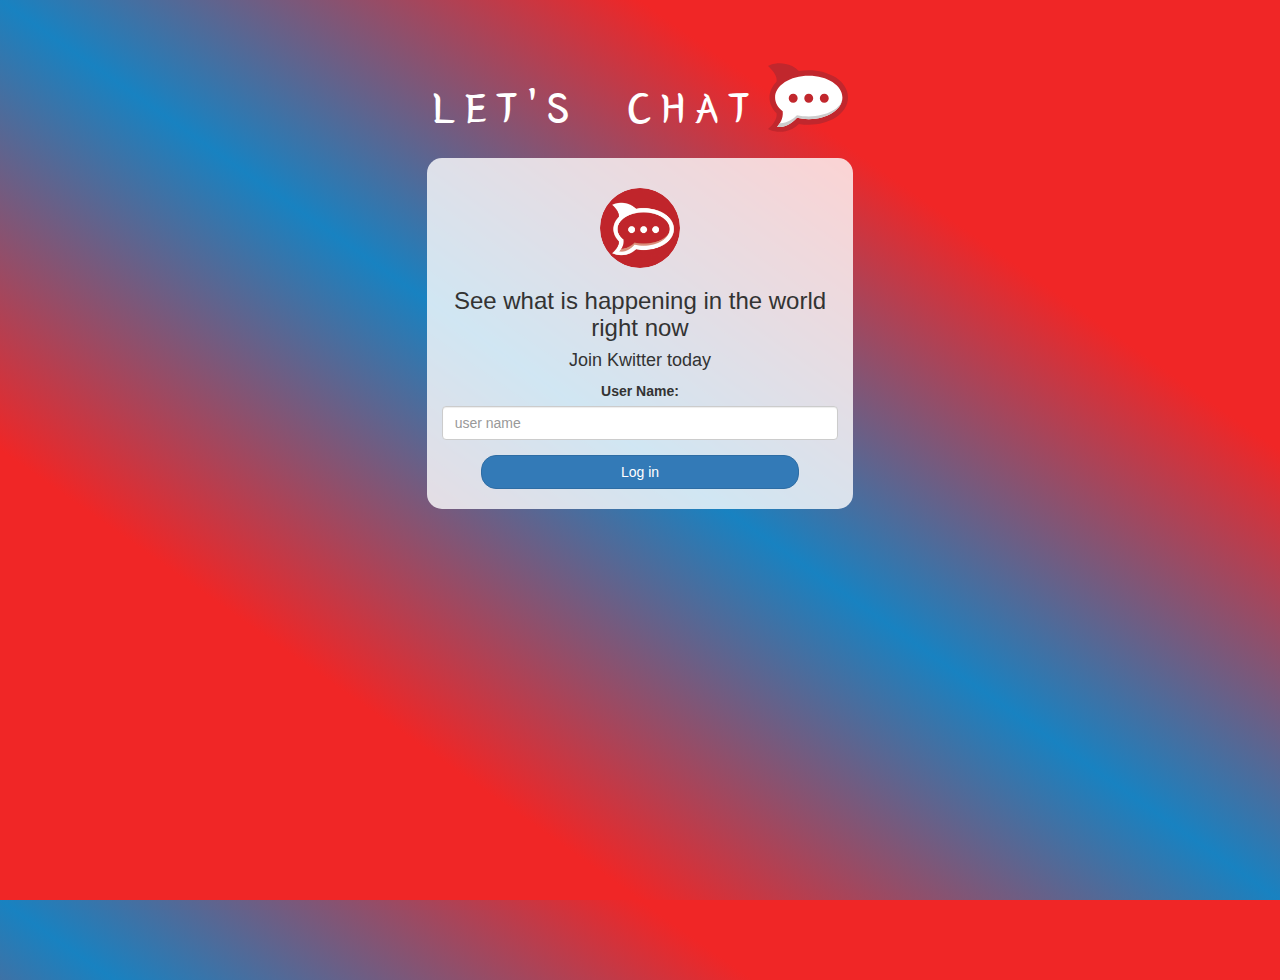
==== index.html @ 6cae24b6 "Add files via upload" ====
<!DOCTYPE html>
<html>
<head>
	<title>Kwitter</title>
<link href="https://fonts.googleapis.com/css?family=Yeon+Sung&display=swap" rel="stylesheet"><meta name="viewport" content="width=device-width, initial-scale=1">

<link rel="stylesheet" href="https://maxcdn.bootstrapcdn.com/bootstrap/3.4.0/css/bootstrap.min.css">
<script src="https://ajax.googleapis.com/ajax/libs/jquery/3.4.1/jquery.min.js"></script>
<script src="https://maxcdn.bootstrapcdn.com/bootstrap/3.4.0/js/bootstrap.min.js"></script>

<link rel="stylesheet" type="text/css" href="style.css">
<script src="kwitter.js"></script>
</head>
<body>
<center>
	<h1 class="header">	
		LET'S  &nbsp;CHAT	<sup>
	<img src="rocket-chat-1.svg">
	</sup>
</h1>
	<div class="col-lg-4 col-md-6 col-sm-6 col-xs-11 login_div">
	<img src="95ea90b6-9061-11ea-900f-02e9ea43ba7a.png" class="logo">
		<h3 >See what is happening in the world right now</h3>
		<h4 >Join Kwitter today</h4>
		<div class="form-group">
		  <label >User Name:</label>
         <input type="text" id="user_name" class="form-control" placeholder="user name">
		</div>
		<button id="login_button" class="btn btn-primary" onclick="addUser()">Log in</button>
		<br><br>
	</div>
</center>
</body>
</html>
---- style.css ----
html, body
{
  height: 100%;
  margin: 0;
}

body
{
background-image: linear-gradient(to right top, #f02626, #f02626, #1882c1, #f02626, #f02626);
}

.header
{
	color: white;font-family: 'Yeon Sung';font-size: 45px;letter-spacing: 10px;margin-top: 80px;
}
.header img
{
	width: 80px;margin-left: -15px;
}

.login_div
{
	background: rgba(255,255,255,0.8);float: none;border-radius: 15px;
}

.logo
{
	width: 80px;margin-top: 30px;border-radius: 40px;
}

#login_button
{
	width: 80%;border-radius: 15px;
}

.room_name
{
	cursor: pointer;
	font-size: 20px;
}


#logout
{
	font-size: 20px; float: right;
}


#output
{
	padding: 10px; width:80%;background: rgba(255,255,255,0.8);border-radius: 15px;
}

.input_div_room_page
{
	width: 80%;
}

.input_div label
{
	color: white;font-size: 20px;
}


.input_div_message_page
{
	position: fixed;bottom: 0px;width: 100%;background: rgba(255,255,255,0.8);
}
.input_div_message_page label
{
	color: black;
}
.input_div_message_page #msg
{
	width: 80%;
}
.input_div_message_page button
{
	margin-top: 15px;
	width: 50%; 
}
.color_white
{
	color: white
}

.user_tick
{
	width:20px;
}
.message_h4
{
	padding-left:5px;color:grey;
}
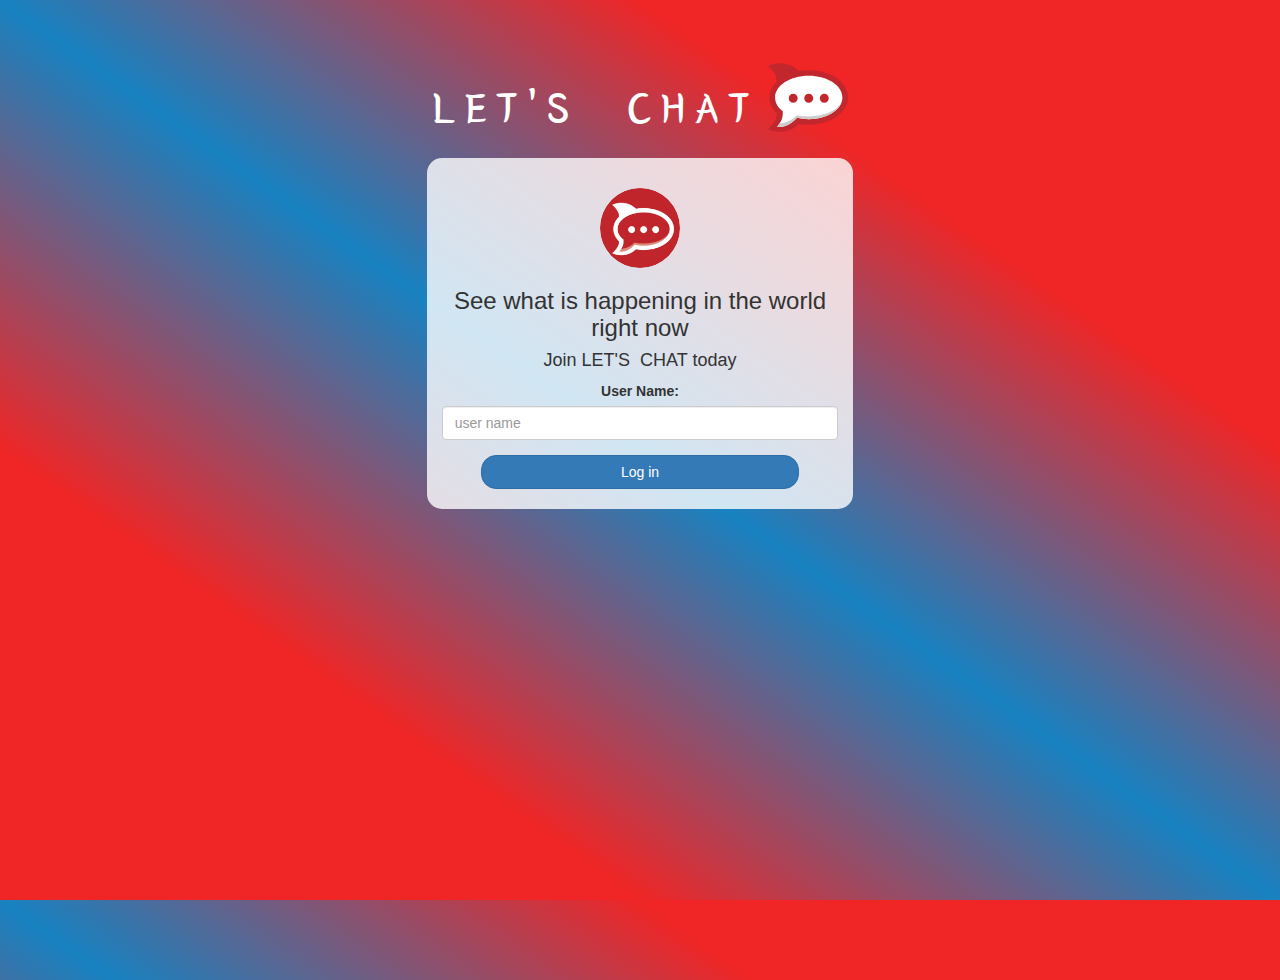
==== commit 92830c83: "Add files via upload" ====
--- a/index.html
+++ b/index.html
@@ -14,14 +14,14 @@
 <body>
 <center>
 	<h1 class="header">	
-		LET'S  &nbsp;CHAT	<sup>
+		LET'S  &nbsp;CHAT 	<sup>
 	<img src="rocket-chat-1.svg">
 	</sup>
 </h1>
 	<div class="col-lg-4 col-md-6 col-sm-6 col-xs-11 login_div">
 	<img src="95ea90b6-9061-11ea-900f-02e9ea43ba7a.png" class="logo">
 		<h3 >See what is happening in the world right now</h3>
-		<h4 >Join Kwitter today</h4>
+		<h4 >Join  LET'S  &nbsp;CHAT  today</h4>
 		<div class="form-group">
 		  <label >User Name:</label>
          <input type="text" id="user_name" class="form-control" placeholder="user name">
--- a/style.css
+++ b/style.css
@@ -21,6 +21,7 @@
 .login_div
 {
 	background: rgba(255,255,255,0.8);float: none;border-radius: 15px;
+
 }
 
 .logo
